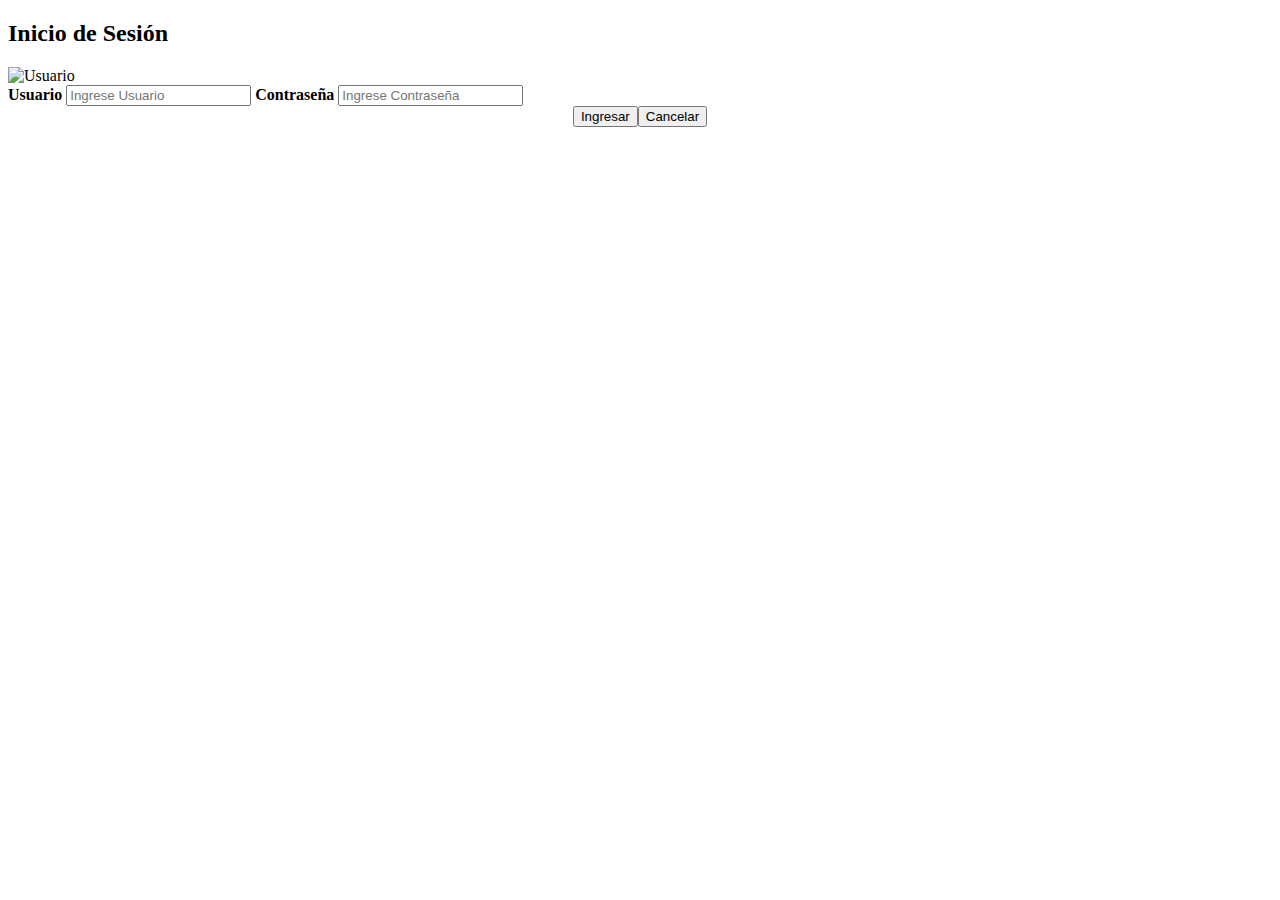
==== login.html @ 3a8b1436 "primer commit" ====
<!DOCTYPE html>
<html lang="en">
<head>
    <meta charset="UTF-8">
    <meta name="viewport" content="width=device-width, initial-scale=1.0">
    <title>Login</title>
    <link href="https://cdn.jsdelivr.net/npm/bootstrap@5.0.2/dist/css/bootstrap.min.css" rel="stylesheet" integrity="sha384-EVSTQN3/azprG1Anm3QDgpJLIm9Nao0Yz1ztcQTwFspd3yD65VohhpuuCOmLASjC" crossorigin="anonymous">
<script src="https://cdn.jsdelivr.net/npm/bootstrap@5.0.2/dist/js/bootstrap.bundle.min.js" integrity="sha384-MrcW6ZMFYlzcLA8Nl+NtUVF0sA7MsXsP1UyJoMp4YLEuNSfAP+JcXn/tWtIaxVXM" crossorigin="anonymous"></script>
    <link href="./css/bootstrap.min.css" rel="stylesheet">
    <link rel="stylesheet" href="css/login.css">
</head>
<body>
<h2>Inicio de Sesión</h2>
<div class="imgcontainer">
    <img src="imagenes/usuarios.png" alt="Usuario" class="avatar">
</div>

<div class="container">
  <form>
    <div class="container">
      <label for="uname" ><b>Usuario</b></label>
      <input type="text" id="Email" class="form-control" placeholder="Ingrese Usuario" name="uname" required>

      <label for="psw" ><b>Contraseña</b></label>
      <input type="password" id="Password" class="form-control"  placeholder="Ingrese Contraseña" name="psw" required>
          
      <div class="container" style="display: flex; justify-content: center;" >
        <button class="btn btn-primary btn-block" type="button">Ingresar</button>  
         
          <a href="index.html" style="text-decoration: none;"><button type="button" class="btn btn-danger">Cancelar</button></a>
      </div>
    </div>
  </form>
</div>
</body>
</html>
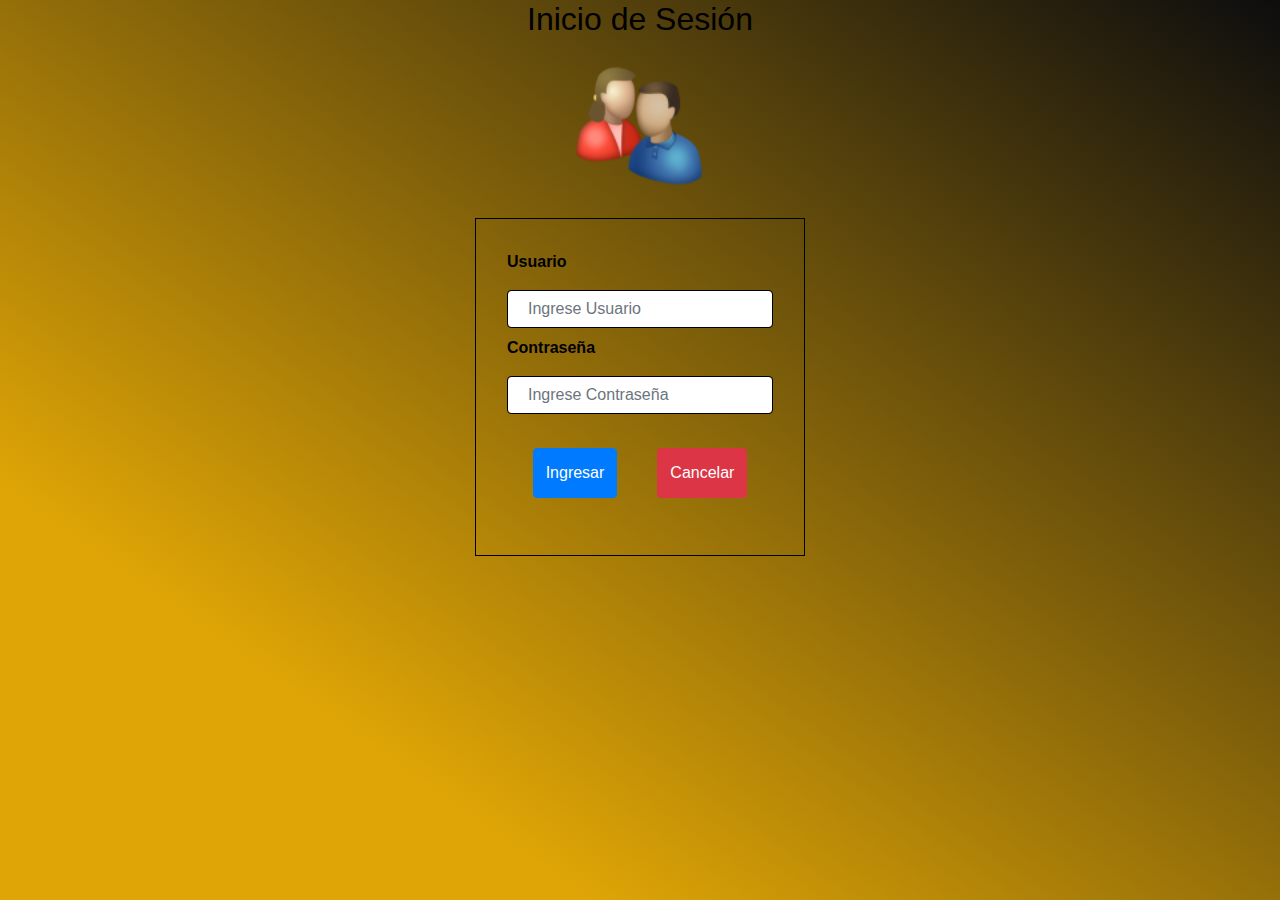
==== commit 7d826016: "probando" ====
--- a/login.html
+++ b/login.html
@@ -1,36 +1,36 @@
-<!DOCTYPE html>
-<html lang="en">
-<head>
-    <meta charset="UTF-8">
-    <meta name="viewport" content="width=device-width, initial-scale=1.0">
-    <title>Login</title>
-    <link href="https://cdn.jsdelivr.net/npm/bootstrap@5.0.2/dist/css/bootstrap.min.css" rel="stylesheet" integrity="sha384-EVSTQN3/azprG1Anm3QDgpJLIm9Nao0Yz1ztcQTwFspd3yD65VohhpuuCOmLASjC" crossorigin="anonymous">
-<script src="https://cdn.jsdelivr.net/npm/bootstrap@5.0.2/dist/js/bootstrap.bundle.min.js" integrity="sha384-MrcW6ZMFYlzcLA8Nl+NtUVF0sA7MsXsP1UyJoMp4YLEuNSfAP+JcXn/tWtIaxVXM" crossorigin="anonymous"></script>
-    <link href="./css/bootstrap.min.css" rel="stylesheet">
-    <link rel="stylesheet" href="css/login.css">
-</head>
-<body>
-<h2>Inicio de Sesión</h2>
-<div class="imgcontainer">
-    <img src="imagenes/usuarios.png" alt="Usuario" class="avatar">
-</div>
-
-<div class="container">
-  <form>
-    <div class="container">
-      <label for="uname" ><b>Usuario</b></label>
-      <input type="text" id="Email" class="form-control" placeholder="Ingrese Usuario" name="uname" required>
-
-      <label for="psw" ><b>Contraseña</b></label>
-      <input type="password" id="Password" class="form-control"  placeholder="Ingrese Contraseña" name="psw" required>
-          
-      <div class="container" style="display: flex; justify-content: center;" >
-        <button class="btn btn-primary btn-block" type="button">Ingresar</button>  
-         
-          <a href="index.html" style="text-decoration: none;"><button type="button" class="btn btn-danger">Cancelar</button></a>
-      </div>
-    </div>
-  </form>
-</div>
-</body>
+<!DOCTYPE html>
+<html lang="en">
+<head>
+    <meta charset="UTF-8">
+    <meta name="viewport" content="width=device-width, initial-scale=1.0">
+    <title>Login</title>
+    <link href="https://cdn.jsdelivr.net/npm/bootstrap@5.0.2/dist/css/bootstrap.min.css" rel="stylesheet" integrity="sha384-EVSTQN3/azprG1Anm3QDgpJLIm9Nao0Yz1ztcQTwFspd3yD65VohhpuuCOmLASjC" crossorigin="anonymous">
+<script src="https://cdn.jsdelivr.net/npm/bootstrap@5.0.2/dist/js/bootstrap.bundle.min.js" integrity="sha384-MrcW6ZMFYlzcLA8Nl+NtUVF0sA7MsXsP1UyJoMp4YLEuNSfAP+JcXn/tWtIaxVXM" crossorigin="anonymous"></script>
+    <link href="./css/bootstrap.min.css" rel="stylesheet">
+    <link rel="stylesheet" href="css/login.css">
+</head>
+<body>
+<h2>Inicio de Sesión</h2>
+<div class="imgcontainer">
+    <img src="imagenes/usuarios.png" alt="Usuario" class="avatar">
+</div>
+
+<div class="container">
+  <form>
+    <div class="container">
+      <label for="uname" ><b>Usuario</b></label>
+      <input type="text" id="Email" class="form-control" placeholder="Ingrese Usuario" name="uname" required>
+
+      <label for="psw" ><b>Contraseña</b></label>
+      <input type="password" id="Password" class="form-control"  placeholder="Ingrese Contraseña" name="psw" required>
+          
+      <div class="container" style="display: flex; justify-content: center;" >
+        <button class="btn btn-primary btn-block" type="button">Ingresar</button>  
+         
+          <a href="index.html" style="text-decoration: none;"><button type="button" class="btn btn-danger">Cancelar</button></a>
+      </div>
+    </div>
+  </form>
+</div>
+</body>
 </html>--- a/css/login.css
+++ b/css/login.css
@@ -0,0 +1,57 @@
+body {
+font-family: Arial, Helvetica, sans-serif;
+background: linear-gradient(35deg, rgb(223, 165, 6) 23%, rgb(13, 13, 14) 100%) fixed; 
+color: black;
+}
+
+form {
+border: 3px solid #f1f1f1;
+border-color: black;  
+border: 1px solid;
+width: 100%;
+max-width: 330px;
+padding: 15px;
+margin: auto;
+}
+    
+h2{
+text-align: center;
+}
+
+input[type=text], input[type=password] {
+width: 100%;
+padding: 12px 20px;
+margin: 8px 0;
+display: inline-block;
+border: 1px solid #ccc;
+border-color: black;
+box-sizing: border-box;
+}
+    
+button{
+border-radius: 50px;
+font-size: 16px;
+border: inherit;
+margin: 20px;
+margin-top: 10px;
+margin-bottom: 10px;
+height: 50px;
+}         
+
+.imgcontainer {
+text-align: center;
+margin: 24px 0 12px 0;
+}
+    
+img.avatar {
+width: 10%;
+}
+    
+.container {
+padding: 16px;
+}
+
+span.psw {
+float: right;
+padding-top: 16px;
+}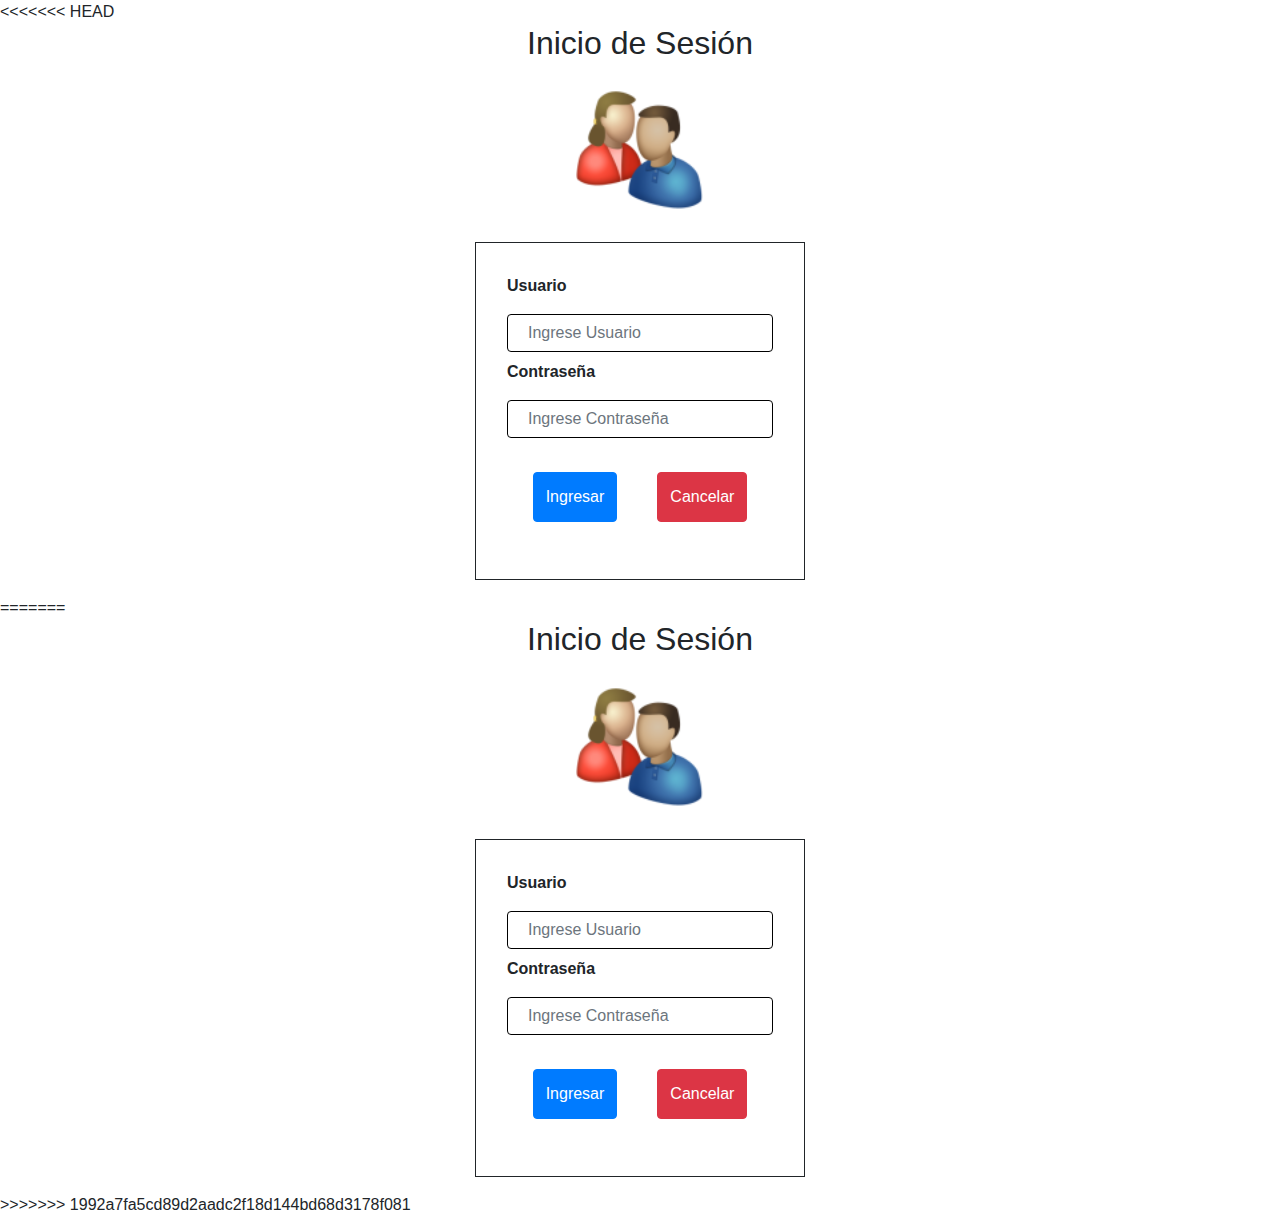
==== commit 2430068b: "gggg" ====
--- a/login.html
+++ b/login.html
@@ -1,3 +1,4 @@
+<<<<<<< HEAD
 <!DOCTYPE html>
 <html lang="en">
 <head>
@@ -33,4 +34,41 @@
   </form>
 </div>
 </body>
+=======
+<!DOCTYPE html>
+<html lang="en">
+<head>
+    <meta charset="UTF-8">
+    <meta name="viewport" content="width=device-width, initial-scale=1.0">
+    <title>Login</title>
+    <link href="https://cdn.jsdelivr.net/npm/bootstrap@5.0.2/dist/css/bootstrap.min.css" rel="stylesheet" integrity="sha384-EVSTQN3/azprG1Anm3QDgpJLIm9Nao0Yz1ztcQTwFspd3yD65VohhpuuCOmLASjC" crossorigin="anonymous">
+<script src="https://cdn.jsdelivr.net/npm/bootstrap@5.0.2/dist/js/bootstrap.bundle.min.js" integrity="sha384-MrcW6ZMFYlzcLA8Nl+NtUVF0sA7MsXsP1UyJoMp4YLEuNSfAP+JcXn/tWtIaxVXM" crossorigin="anonymous"></script>
+    <link href="./css/bootstrap.min.css" rel="stylesheet">
+    <link rel="stylesheet" href="css/login.css">
+</head>
+<body>
+<h2>Inicio de Sesión</h2>
+<div class="imgcontainer">
+    <img src="imagenes/usuarios.png" alt="Usuario" class="avatar">
+</div>
+
+<div class="container">
+  <form>
+    <div class="container">
+      <label for="uname" ><b>Usuario</b></label>
+      <input type="text" id="Email" class="form-control" placeholder="Ingrese Usuario" name="uname" required>
+
+      <label for="psw" ><b>Contraseña</b></label>
+      <input type="password" id="Password" class="form-control"  placeholder="Ingrese Contraseña" name="psw" required>
+          
+      <div class="container" style="display: flex; justify-content: center;" >
+        <button class="btn btn-primary btn-block" type="button">Ingresar</button>  
+         
+          <a href="index.html" style="text-decoration: none;"><button type="button" class="btn btn-danger">Cancelar</button></a>
+      </div>
+    </div>
+  </form>
+</div>
+</body>
+>>>>>>> 1992a7fa5cd89d2aadc2f18d144bd68d3178f081
 </html>--- a/css/login.css
+++ b/css/login.css
@@ -1,3 +1,4 @@
+<<<<<<< HEAD
 body {
 font-family: Arial, Helvetica, sans-serif;
 background: linear-gradient(35deg, rgb(223, 165, 6) 23%, rgb(13, 13, 14) 100%) fixed; 
@@ -54,4 +55,62 @@
 span.psw {
 float: right;
 padding-top: 16px;
+=======
+body {
+font-family: Arial, Helvetica, sans-serif;
+background: linear-gradient(35deg, rgb(223, 165, 6) 23%, rgb(13, 13, 14) 100%) fixed; 
+color: black;
+}
+
+form {
+border: 3px solid #f1f1f1;
+border-color: black;  
+border: 1px solid;
+width: 100%;
+max-width: 330px;
+padding: 15px;
+margin: auto;
+}
+    
+h2{
+text-align: center;
+}
+
+input[type=text], input[type=password] {
+width: 100%;
+padding: 12px 20px;
+margin: 8px 0;
+display: inline-block;
+border: 1px solid #ccc;
+border-color: black;
+box-sizing: border-box;
+}
+    
+button{
+border-radius: 50px;
+font-size: 16px;
+border: inherit;
+margin: 20px;
+margin-top: 10px;
+margin-bottom: 10px;
+height: 50px;
+}         
+
+.imgcontainer {
+text-align: center;
+margin: 24px 0 12px 0;
+}
+    
+img.avatar {
+width: 10%;
+}
+    
+.container {
+padding: 16px;
+}
+
+span.psw {
+float: right;
+padding-top: 16px;
+>>>>>>> 1992a7fa5cd89d2aadc2f18d144bd68d3178f081
 }--- a/css/login.css
+++ b/css/login.css
@@ -1,3 +1,4 @@
+<<<<<<< HEAD
 body {
 font-family: Arial, Helvetica, sans-serif;
 background: linear-gradient(35deg, rgb(223, 165, 6) 23%, rgb(13, 13, 14) 100%) fixed; 
@@ -54,4 +55,62 @@
 span.psw {
 float: right;
 padding-top: 16px;
+=======
+body {
+font-family: Arial, Helvetica, sans-serif;
+background: linear-gradient(35deg, rgb(223, 165, 6) 23%, rgb(13, 13, 14) 100%) fixed; 
+color: black;
+}
+
+form {
+border: 3px solid #f1f1f1;
+border-color: black;  
+border: 1px solid;
+width: 100%;
+max-width: 330px;
+padding: 15px;
+margin: auto;
+}
+    
+h2{
+text-align: center;
+}
+
+input[type=text], input[type=password] {
+width: 100%;
+padding: 12px 20px;
+margin: 8px 0;
+display: inline-block;
+border: 1px solid #ccc;
+border-color: black;
+box-sizing: border-box;
+}
+    
+button{
+border-radius: 50px;
+font-size: 16px;
+border: inherit;
+margin: 20px;
+margin-top: 10px;
+margin-bottom: 10px;
+height: 50px;
+}         
+
+.imgcontainer {
+text-align: center;
+margin: 24px 0 12px 0;
+}
+    
+img.avatar {
+width: 10%;
+}
+    
+.container {
+padding: 16px;
+}
+
+span.psw {
+float: right;
+padding-top: 16px;
+>>>>>>> 1992a7fa5cd89d2aadc2f18d144bd68d3178f081
 }